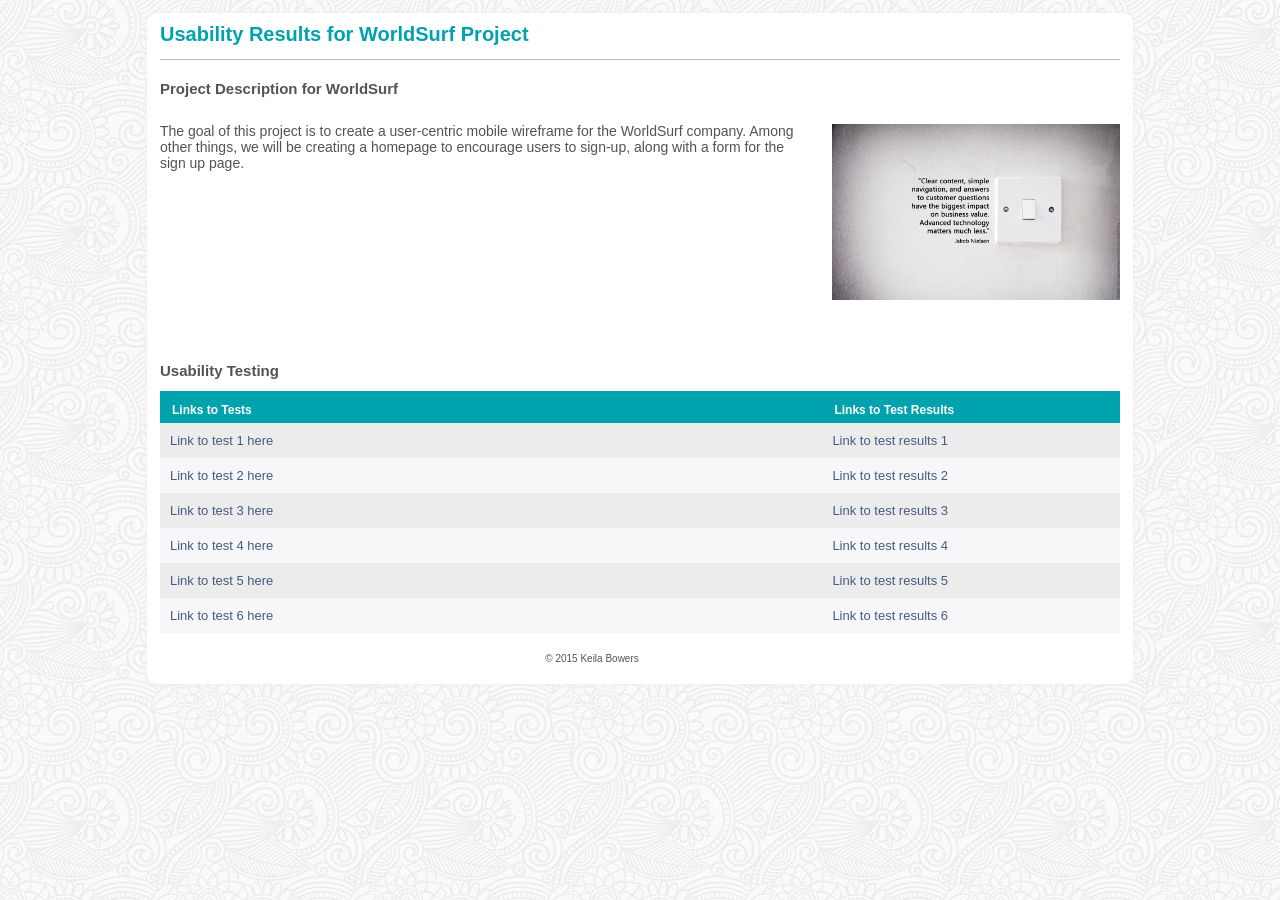
==== landing_page/index.html @ de012bb6 "change name" ====
<!DOCTYPE html>
<!--[if lt IE 7]>      <html class="no-js lt-ie9 lt-ie8 lt-ie7"> <![endif]-->
<!--[if IE 7]>         <html class="no-js lt-ie9 lt-ie8"> <![endif]-->
<!--[if IE 8]>         <html class="no-js lt-ie9"> <![endif]-->
<!--[if gt IE 8]><!--> 
<html class="no-js"> <!--<![endif]-->
<head>
    <meta charset="utf-8">
    <title>Usability Results</title>
    <meta name="description" content="">
    <meta name="viewport" content="width=device-width">
    <link rel="stylesheet" href="css/main.css">
</head>
<body>

<div id="wrapper">
  <header>
     <h1>Usability Results for WorldSurf Project</h1>
  </header>
  <section class="main">
    <h2 class="desc-title">Project Description for WorldSurf</h2>
    <!-- Replace this text with your description of the project -->
    <p class="description">The goal of this project is to create a user-centric mobile wireframe for the WorldSurf company. Among other things, we will be creating a homepage to encourage users to sign-up, along with a form for the sign up page. </p>
    <figure>
      <img src="img/quote2.jpg" alt="usability quote"  />
      <figcaption></figcaption>    
    </figure>
  </section>
  <section class="sec">
    <h2>Usability Testing</h2>
    <table id="tests">
       <thead>
          <tr>
            <th>Links to Tests</th>
            <th>Links to Test Results</th> 
          </tr>
       </thead>
       <tbody>
          <tr class="odd">
             <td><a href="#">Link to test 1 here</a></td>
             <td><a href="">Link to test results 1</a></td>
          </tr>
          <tr>
             <td><a href="#">Link to test 2 here</a></td>
             <td><a href="">Link to test results 2</a></td>
          </tr>
          <tr class="odd">
             <td><a href="#">Link to test 3 here</a></td>
             <td><a href="">Link to test results 3</a></td>
          </tr>
          <tr>
             <td><a href="#">Link to test 4 here</a></td>
             <td><a href="#">Link to test results 4</a></td>
          </tr>
          <tr class="odd">
             <td><a href="#">Link to test 5 here</a></td>
             <td><a href="#">Link to test results 5</a></td>
          </tr>
          <!-- start link -->
          <tr>
             <td><a href="#">Link to test 6 here</a></td>
             <td><a href="#">Link to test results 6</a></td>
          </tr>

       </tbody>
    </table>
  </section>
  
  <footer> &copy; 2015 Keila Bowers</footer>
  </div> <!-- #wrapper div ends here-->
</body>
</html>
---- landing_page/css/main.css ----
/*-------------------------------------------  general -------------------------------------------------------*/
body{
	font-size: 62.5%;
	font-family: helvetica, arial, sans-serif;
	color:#545257; /*changes color of the whole text*/
	margin-top: 0;
	background: url('../img/symphony.png') repeat top left;
}
#wrapper{
	width:960px;
	margin: 1% auto;
	padding-left: 1%;
	padding-right: 1%;
	background: #ffffff;
	-webkit-box-shadow: 0px 0px 5px #ececec;
	-moz-box-shadow:    0px 0px 5px #ececec;
	box-shadow:         0px 0px 5px #ececec;
	
	border-radius: 10px; 
	-moz-border-radius: 10px; 
	-webkit-border-radius: 10px;

}
/*-------------------------------------------  header -------------------------------------------------------*/

header{
	border-bottom: 1px solid #bbb8bf; /*changes color of border under project name*/
}
h1{
	margin-top: 0;
	padding-top: 10px;
	color: #00A3AD;
}
h2{
	margin-top: 20px;
}
/*-------------------------------------------  table -------------------------------------------------------*/
table{
	background: #f7f7f9;  /*changes color of the background of the table*/
	border-collapse: collapse;
	width: 100%;
}
tr{
	display: table-row;
	border-color: inherit;
}
.odd{
	background: #ececec; /*changes color of the stripes table*/
}
th{
	text-align: left;
	padding: 1em 1em .5em;
	font-weight: bold;
	font-size: 120%;
	color: #FFFFFF;  /*changes color of table hd text*/
	background: #00A3AD; /*changes color of table hd background*/
}
th:first-child{
	/*border-right: 1px solid #6a7680;*/
}
td{
	padding: 1em 1em;
	width: 69%;
}
td:first-child{
	/*border-right: 1px solid #6a7680;*/
}
/*-------------------------------------------  top section-------------------------------------------------------*/
.main{

	overflow: auto;
	/*border-bottom: 1px solid #bbb8bf;*/
}
.main p{
	width: 67.5%;
	float: left;
	font-size: 1.4em;

}
.main figure{
	float: right;
	margin: 15px 0 20px 0;
	width: 30%;

}
figure img{
	width: 100%;
}
.sec{
	clear: both;
	margin-top: 40px;
	
}

/*-------------------------------------------  links -------------------------------------------------------*/
a{
	text-decoration: none;
	font-size: 1.3em;
	color: #475a80;  /*changes color of the links*/
}
a:hover{
	text-decoration: underline;
}
/*-------------------------------------------  footer-------------------------------------------------------*/
footer{
	margin-top: 20px;
	margin-bottom: 20px;
	padding-bottom: 20px;
	text-align: center;
	width: 90%;
}
/* ------------------------------------------- Media Queries -------------------------------------------------------*/


	/* Smaller than standard 960 (devices and browsers) */
	@media only screen and (max-width: 959px) {
		#wrapper{
			width:98%;
		}	
	}
	/* Tablet Portrait size to standard 960 (devices and browsers) */
	@media only screen and (min-width: 768px) and (max-width: 959px) {

		#wrapper{
			width:98%;

		}
		.main figure{
			width: 35%;
		}
		.main figure img{
			width: 100%;	
		}
		.main p{
			width: 60%;	
		}
		td{
			width: 50%;
		}
	}

	/* All Mobile Sizes (devices and browser) */
	@media only screen and (max-width: 767px) {
		#wrapper{
			width: 95%;
	
		}
		.main, header, h2{
			padding-left: 1%;
			padding-right: 1%;
		}
		.main figure{
			width: 100%;
			float: right;
		}
		.main p{
			width: 98%;
		}
		.main figure img{
			width: 100%;
		}
		td{
			width: 50%;
		}
	}

	/* Mobile Landscape Size to Tablet Portrait (devices and browsers) */
	@media only screen and (min-width: 480px) and (max-width: 767px) {
		#wrapper{
			width: 98%;
			min-width: 480px;
			max-width: 767px;
		}
		.main p{
			width: 100%;
		}
		td{

			width: 50%;
		}
	}
	/* Mobile Portrait Size to Mobile Landscape Size (devices and browsers) */
	@media only screen and (max-width: 479px) {
		#wrapper{
			width: 96%;
		}
		figure {
			display: none;
		}
		figcaption{
			display: none;
		}
		.sec{
			margin-top: 10px;
		}
		tr{
			height: 44px;
			line-height: 44px;
		}
		td{
			width: 50%;
			
		}
	}
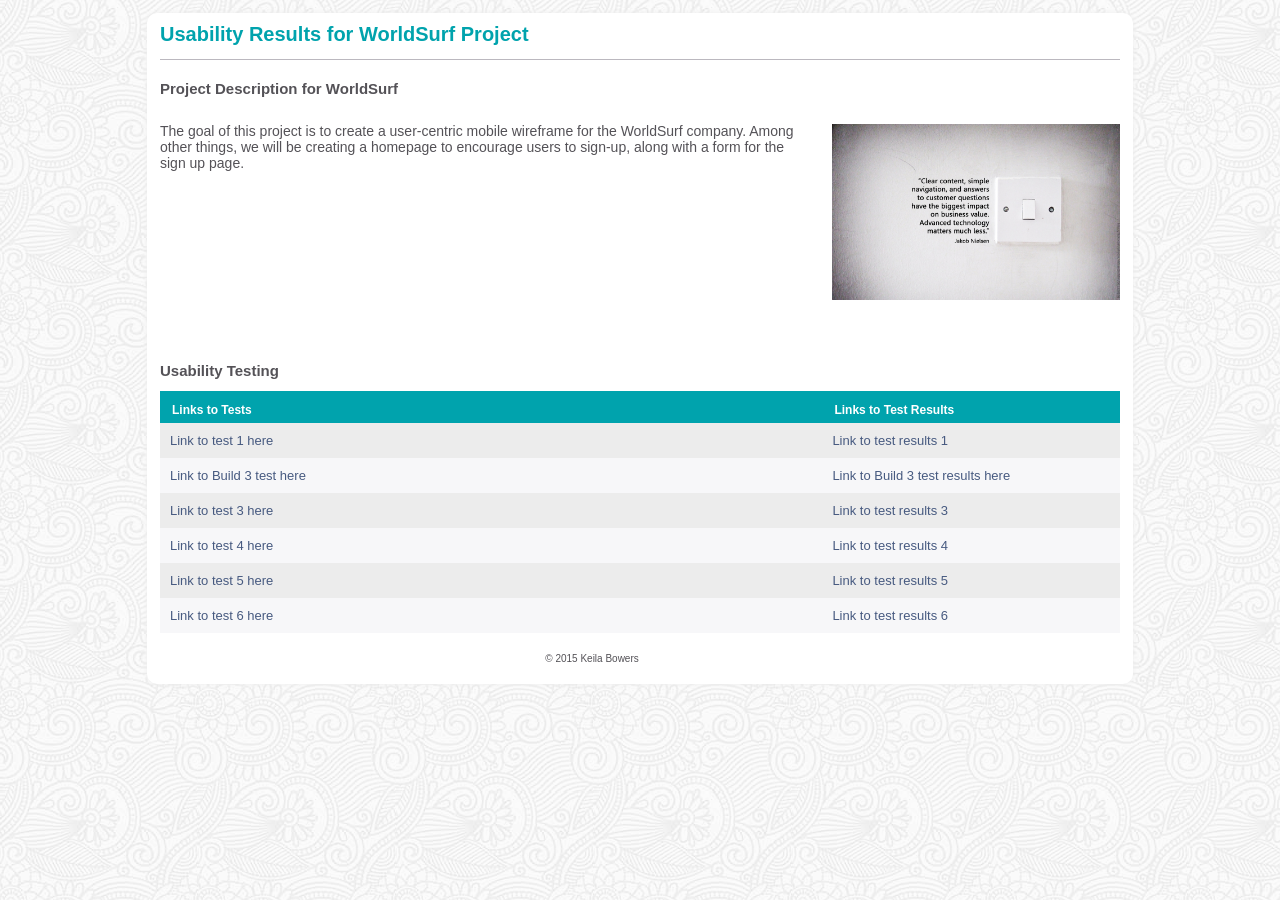
==== commit 70338698: "updated test link build3" ====
--- a/landing_page/index.html
+++ b/landing_page/index.html
@@ -41,8 +41,8 @@
              <td><a href="">Link to test results 1</a></td>
           </tr>
           <tr>
-             <td><a href="#">Link to test 2 here</a></td>
-             <td><a href="">Link to test results 2</a></td>
+             <td><a href="https://usabilityhub.com/do/b46c46846d38/99dc">Link to Build 3 test here</a></td>
+             <td><a href="https://usabilityhub.com/tests/b46c46846d38/results/c483526c0891">Link to Build 3 test results here</a></td>
           </tr>
           <tr class="odd">
              <td><a href="#">Link to test 3 here</a></td>
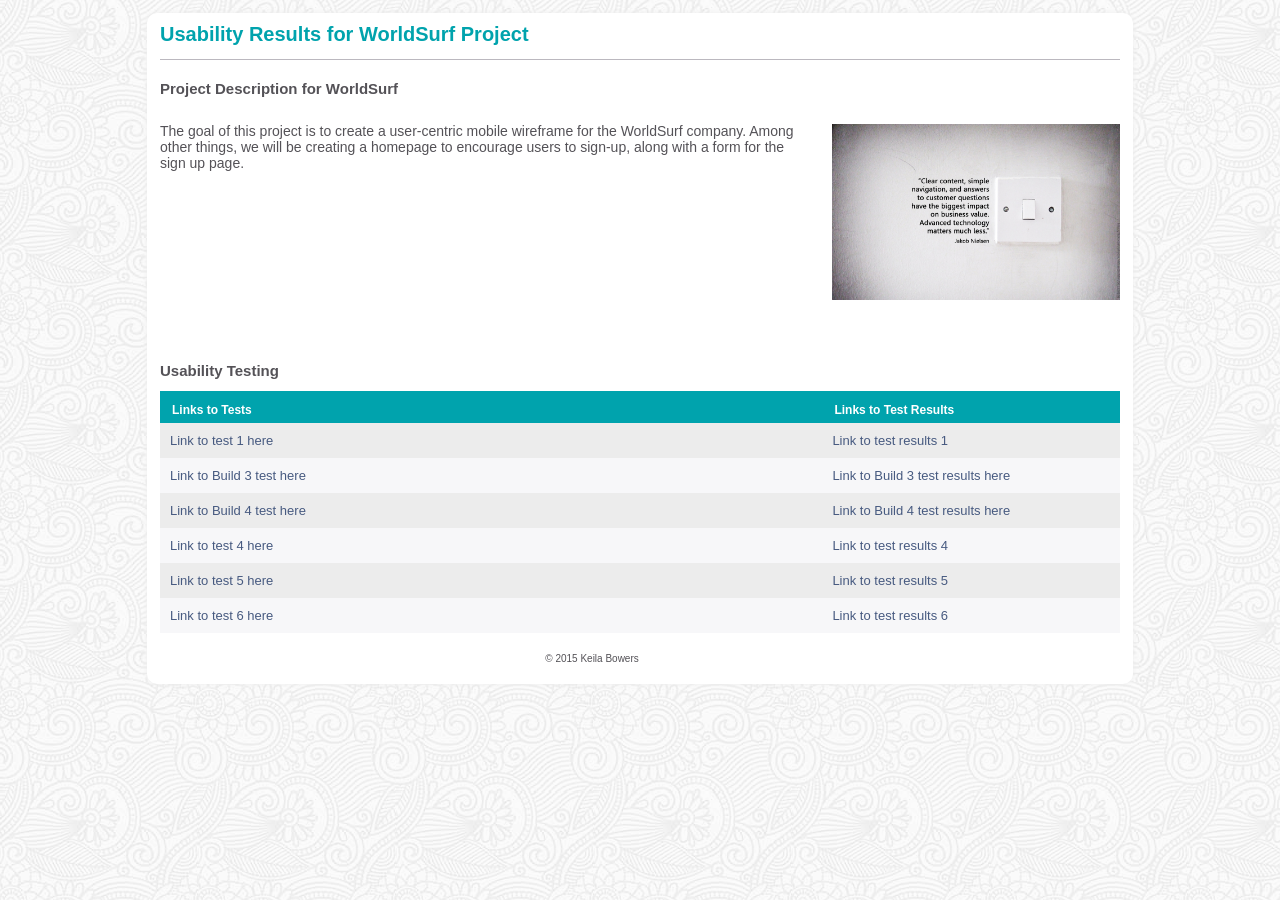
==== commit 34cf36c6: "Added Build 4 results" ====
--- a/landing_page/index.html
+++ b/landing_page/index.html
@@ -45,12 +45,12 @@
              <td><a href="https://usabilityhub.com/tests/b46c46846d38/results/c483526c0891">Link to Build 3 test results here</a></td>
           </tr>
           <tr class="odd">
-             <td><a href="#">Link to test 3 here</a></td>
-             <td><a href="">Link to test results 3</a></td>
+             <td><a href="#">Link to Build 4 test here</a></td>
+             <td><a href="">Link to Build 4 test results here</a></td>
           </tr>
           <tr>
-             <td><a href="#">Link to test 4 here</a></td>
-             <td><a href="#">Link to test results 4</a></td>
+             <td><a href="https://usabilityhub.com/do/f9076269ed0f/a4ab">Link to test 4 here</a></td>
+             <td><a href="https://usabilityhub.com/tests/f9076269ed0f/results/3bc58745c9bf">Link to test results 4</a></td>
           </tr>
           <tr class="odd">
              <td><a href="#">Link to test 5 here</a></td>
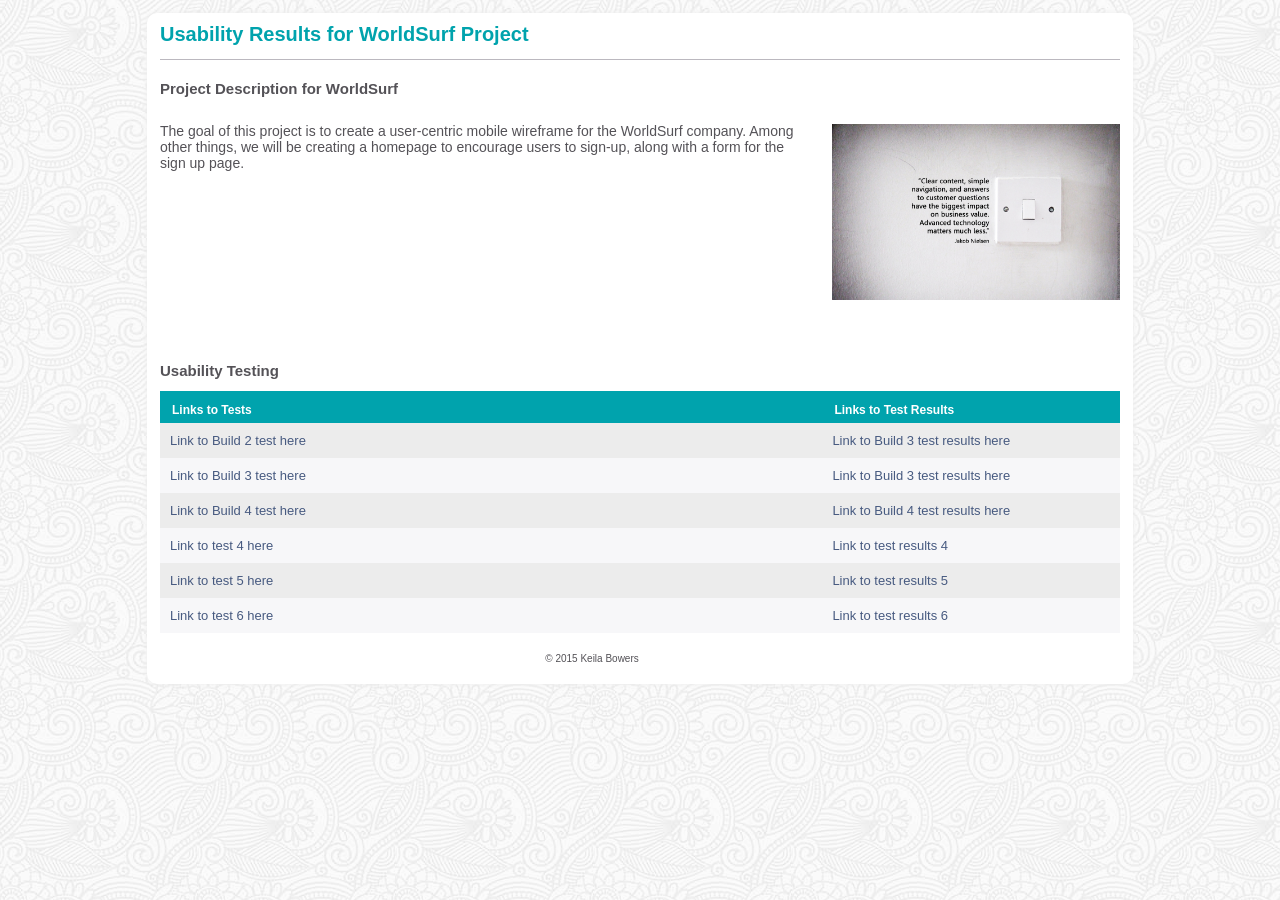
==== commit 62318810: "build 2 results" ====
--- a/landing_page/index.html
+++ b/landing_page/index.html
@@ -37,20 +37,20 @@
        </thead>
        <tbody>
           <tr class="odd">
-             <td><a href="#">Link to test 1 here</a></td>
-             <td><a href="">Link to test results 1</a></td>
+             <td><a href="https://usabilityhub.com/do/d379d8e31fb2/b733">Link to Build 2 test here</a></td>
+             <td><a href="https://usabilityhub.com/tests/d379d8e31fb2/results/d6f0ed4863c9">Link to Build 3 test results here</a></td>
           </tr>
           <tr>
              <td><a href="https://usabilityhub.com/do/b46c46846d38/99dc">Link to Build 3 test here</a></td>
              <td><a href="https://usabilityhub.com/tests/b46c46846d38/results/c483526c0891">Link to Build 3 test results here</a></td>
           </tr>
           <tr class="odd">
-             <td><a href="#">Link to Build 4 test here</a></td>
-             <td><a href="">Link to Build 4 test results here</a></td>
+             <td><a href="https://usabilityhub.com/do/f9076269ed0f/a4ab">Link to Build 4 test here</a></td>
+             <td><a href="https://usabilityhub.com/tests/f9076269ed0f/results/3bc58745c9bf">Link to Build 4 test results here</a></td>
           </tr>
           <tr>
-             <td><a href="https://usabilityhub.com/do/f9076269ed0f/a4ab">Link to test 4 here</a></td>
-             <td><a href="https://usabilityhub.com/tests/f9076269ed0f/results/3bc58745c9bf">Link to test results 4</a></td>
+             <td><a href="">Link to test 4 here</a></td>
+             <td><a href="">Link to test results 4</a></td>
           </tr>
           <tr class="odd">
              <td><a href="#">Link to test 5 here</a></td>
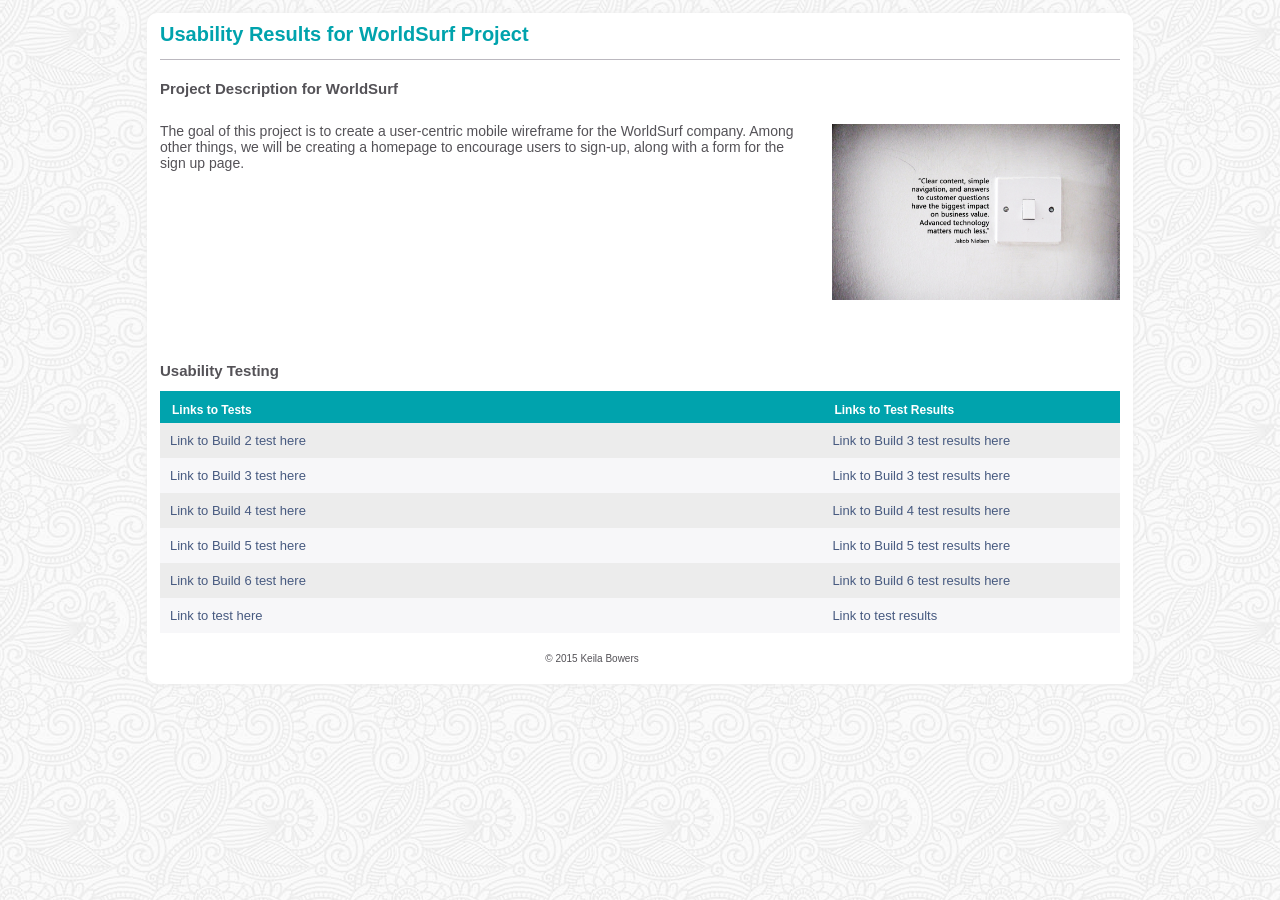
==== commit 249161cd: "Build 5 and Build 6 results" ====
--- a/landing_page/index.html
+++ b/landing_page/index.html
@@ -49,17 +49,17 @@
              <td><a href="https://usabilityhub.com/tests/f9076269ed0f/results/3bc58745c9bf">Link to Build 4 test results here</a></td>
           </tr>
           <tr>
-             <td><a href="">Link to test 4 here</a></td>
-             <td><a href="">Link to test results 4</a></td>
+             <td><a href="https://usabilityhub.com/do/41a61f393de3/e93e">Link to Build 5 test here</a></td>
+             <td><a href="https://usabilityhub.com/tests/41a61f393de3/results/a0e587b4752f">Link to Build 5 test results here</a></td>
           </tr>
           <tr class="odd">
-             <td><a href="#">Link to test 5 here</a></td>
-             <td><a href="#">Link to test results 5</a></td>
+             <td><a href="https://usabilityhub.com/do/26522843498f/940b">Link to Build 6 test here</a></td>
+             <td><a href="https://usabilityhub.com/tests/26522843498f/results/abe1128555f1">Link to Build 6 test results here</a></td>
           </tr>
           <!-- start link -->
           <tr>
-             <td><a href="#">Link to test 6 here</a></td>
-             <td><a href="#">Link to test results 6</a></td>
+             <td><a href="#">Link to test  here</a></td>
+             <td><a href="#">Link to test results </a></td>
           </tr>
 
        </tbody>
